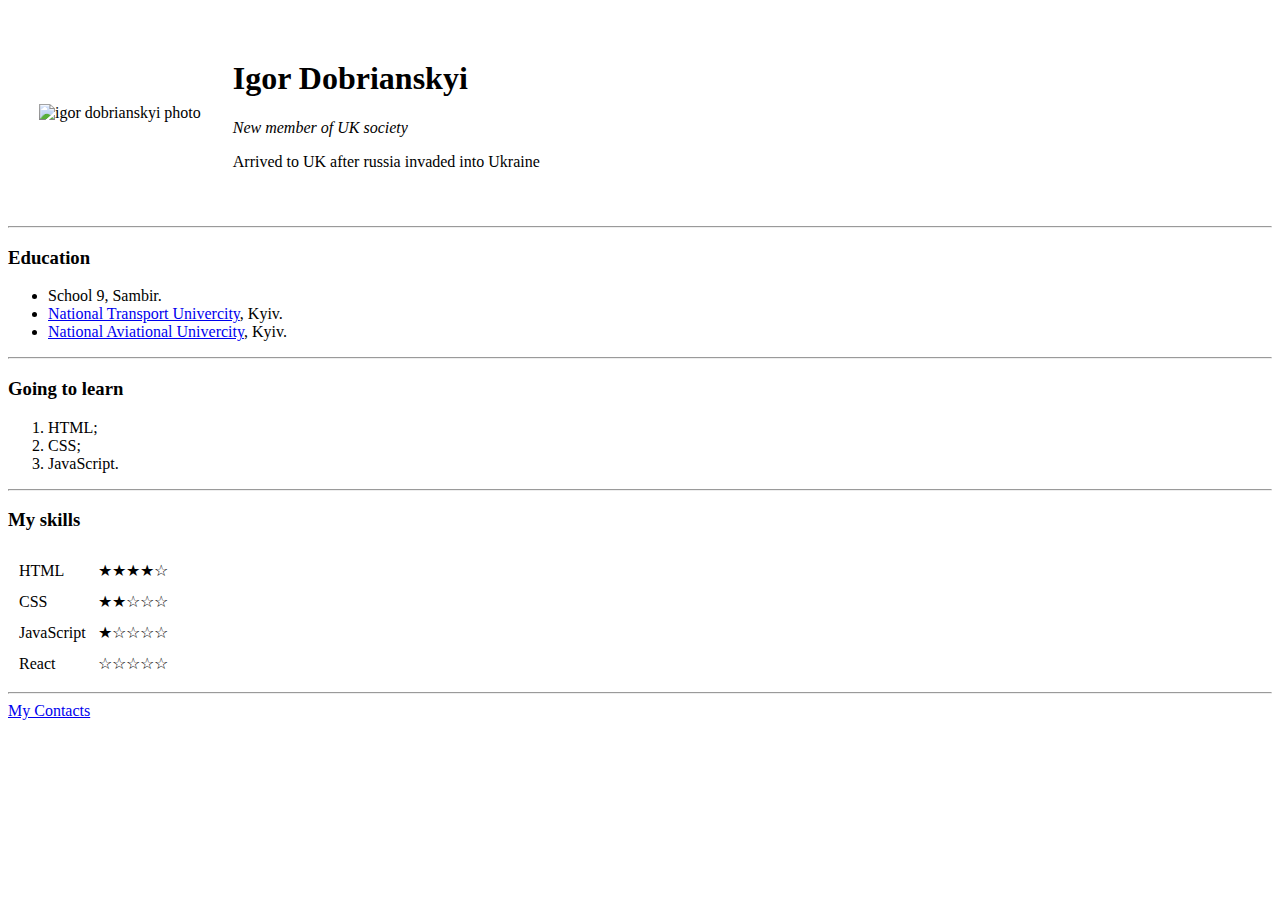
==== index.html @ c8881cd9 "CV website files" ====
<!DOCTYPE html>
<html lang="en">

<head>
  <meta charset="UTF-8">
  <meta name="viewport" content="width=device-width, initial-scale=1.0">
  <meta http-equiv="X-UA-Compatible" content="ie=edge">
  <title>Igor's Personal Site</title>
</head>

<body>
  <table cellspacing="30">
    <tbody>
      <tr>
        <td><img src="images/profile.png" alt="igor dobrianskyi photo" height="250"></td>
        <td>
          <h1>Igor Dobrianskyi</h1>
          <p><em>New member of UK society</em></p>
          <p>Arrived to UK after russia invaded into Ukraine</p>
        </td>
      </tr>
    </tbody>
  </table>
  <hr>
  <h3>Education</h3>
  <ul>
    <li>School 9, Sambir.</li>
    <li><a href="http://www.ntu.edu.ua/" target="_blank">National Transport Univercity</a>, Kyiv.</li>
    <li><a href="https://nau.edu.ua/" target="_blank">National Aviational Univercity</a>, Kyiv.</li>
  </ul>
  <hr>
  <h3>Going to learn</h3>
  <ol>
    <li>HTML;</li>
    <li>CSS;</li>
    <li>JavaScript.</li>
  </ol>
  <hr>
  <h3>My skills</h3>
  <table cellspacing="10">
    <tr>
      <td>HTML</td>
      <td>&#9733;&#9733;&#9733;&#9733;&#9734;</td>
    </tr>
    <tr>
      <td>CSS</td>
      <td>&#9733;&#9733;&#9734;&#9734;&#9734;</td>
    </tr>
    <tr>
      <td>JavaScript</td>
      <td>&#9733;&#9734;&#9734;&#9734;&#9734;</td>
    </tr>
    <tr>
      <td>React</td>
      <td>&#9734;&#9734;&#9734;&#9734;&#9734;</td>
    </tr>
  </table>
  <hr>
  <a href="contacts.html">My Contacts</a>
</body>

</html>
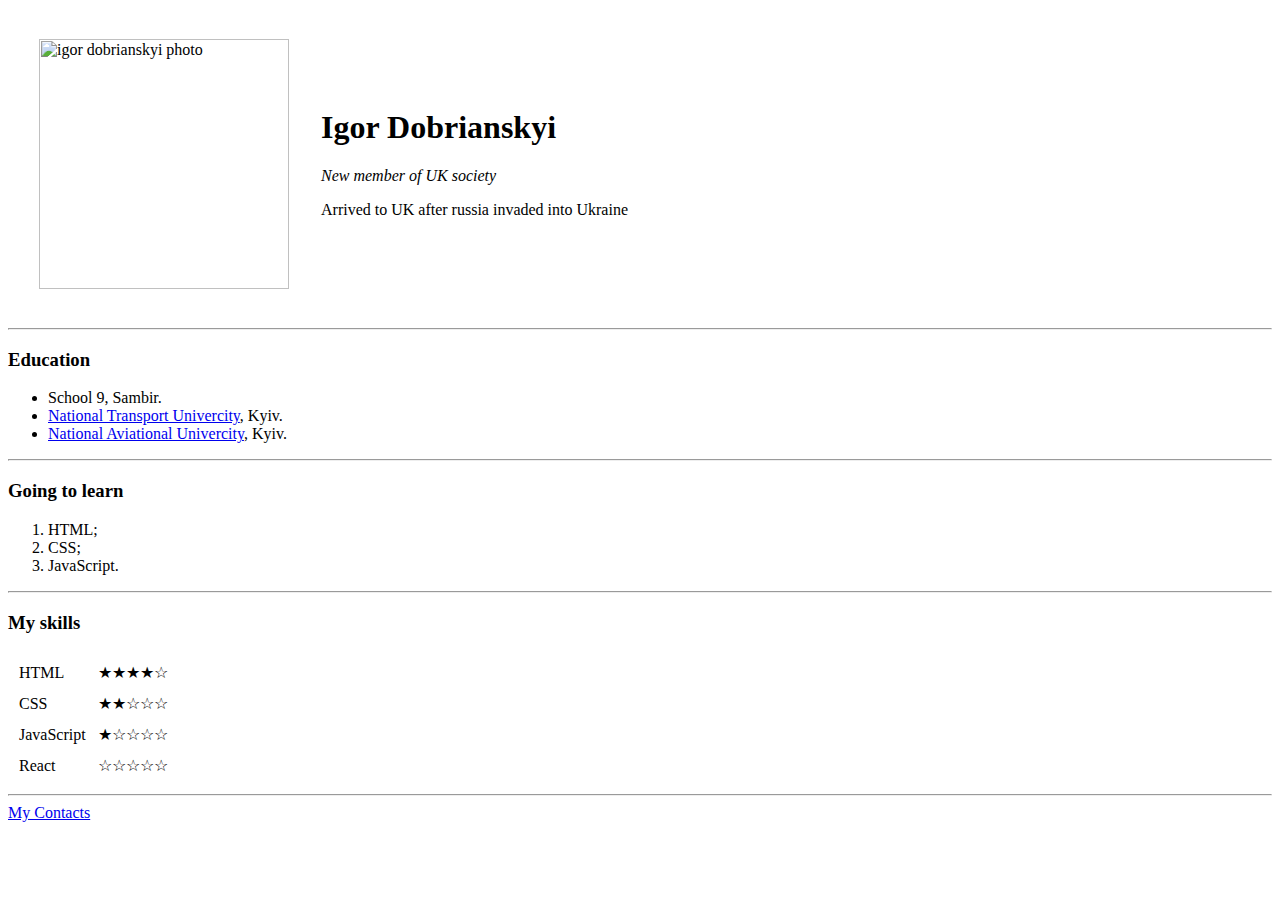
==== commit e39c2ea0: "doctype deleted" ====
--- a/index.html
+++ b/index.html
@@ -1,4 +1,3 @@
-<!DOCTYPE html>
 <html lang="en">
 
 <head>
